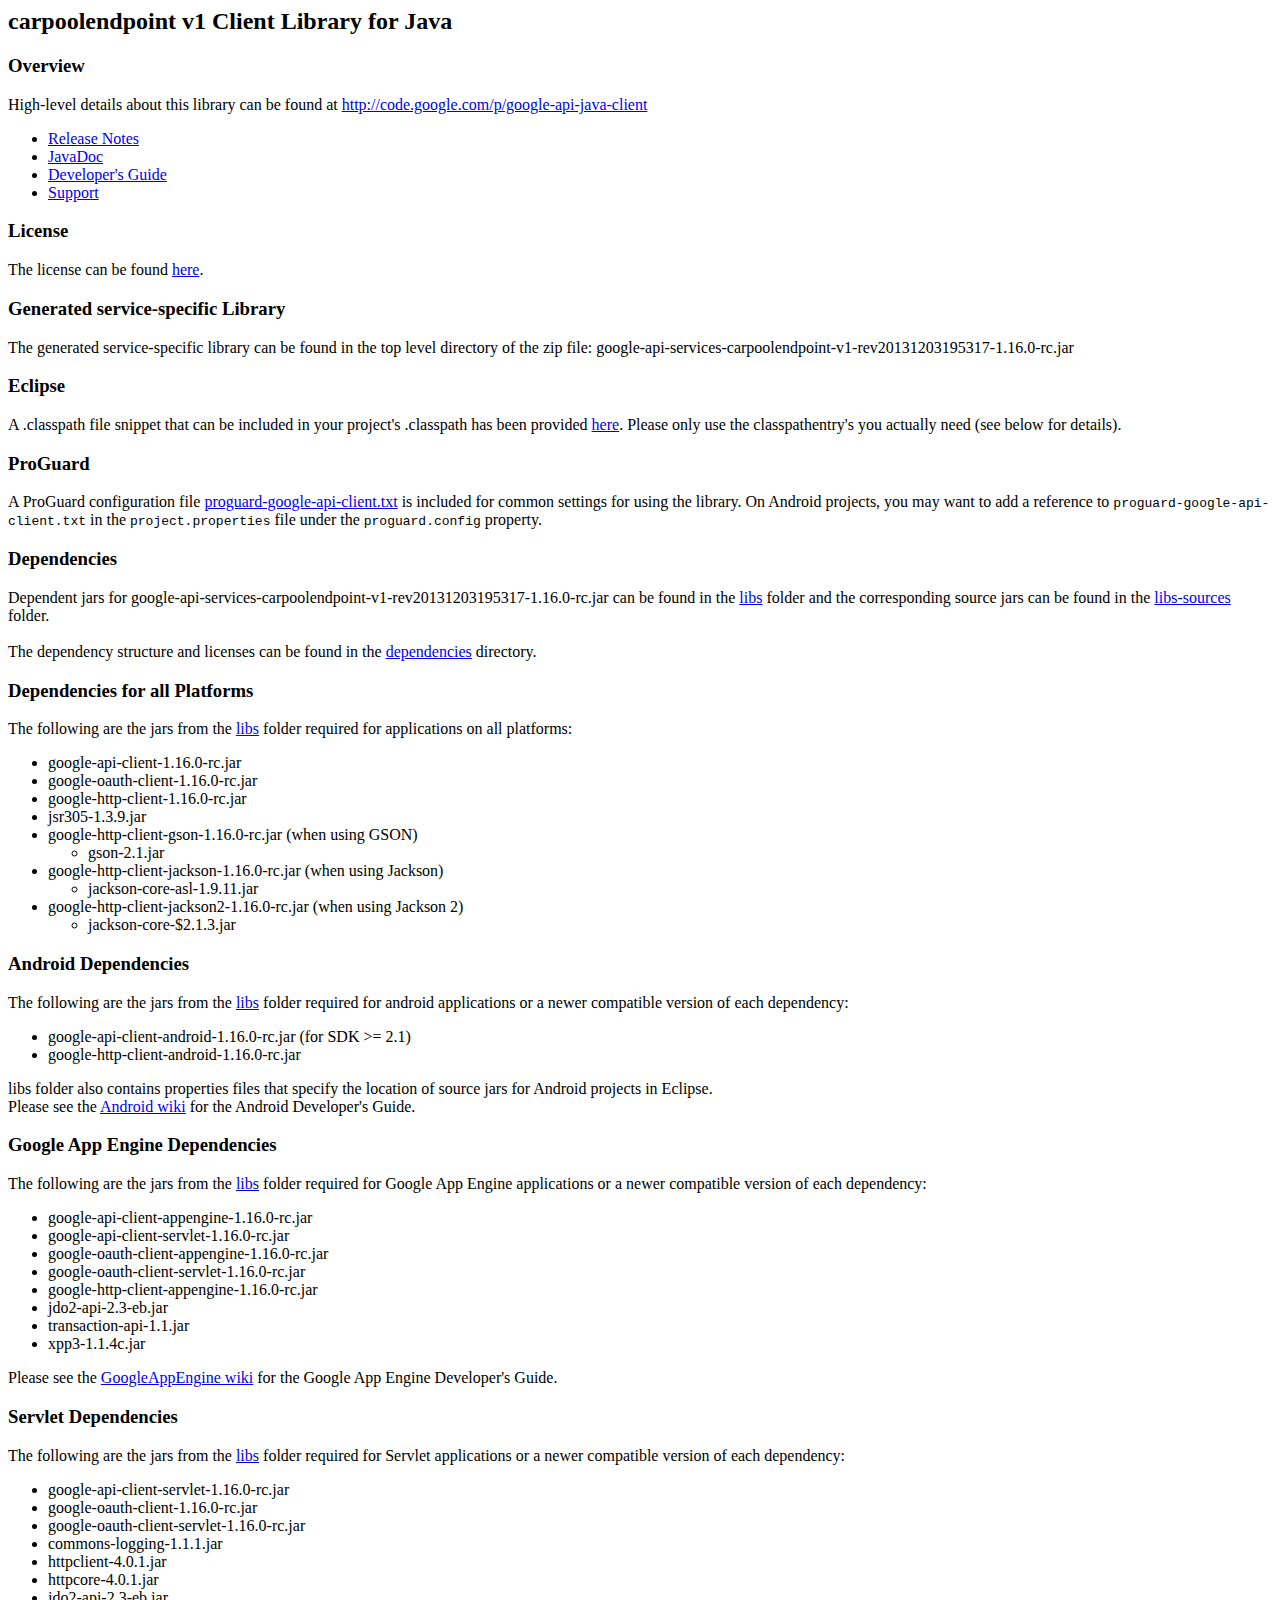
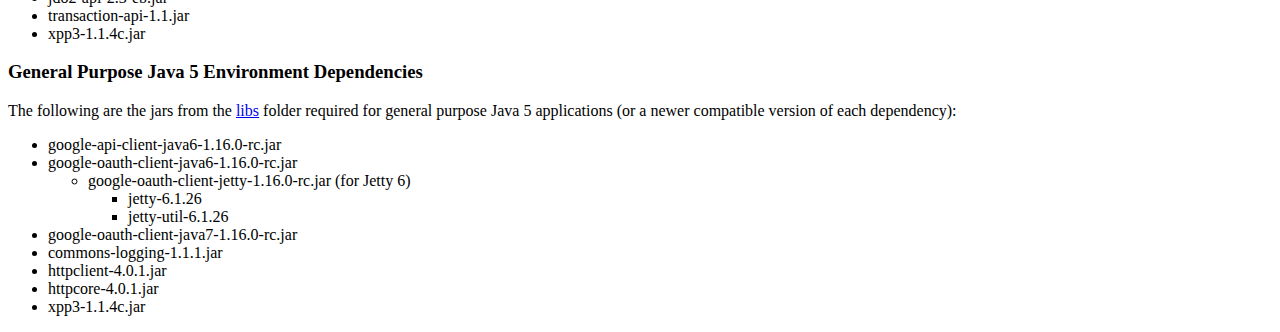
==== endpoint-libs/libcarpoolendpoint-v1/carpoolendpoint/readme.html @ 80a6499d "Update user entity" ====
<html>
<title>carpoolendpoint v1 Client Library for Java</title>
<body>
<h2>carpoolendpoint v1 Client Library for Java</h2>

<h3>Overview</h3>
<p>High-level details about this library can be found at
<a href="http://code.google.com/p/google-api-java-client">http://code.google.com/p/google-api-java-client</a>
<ul>
  <li><a href='http://code.google.com/p/google-api-java-client/wiki/ReleaseNotes#Version_1.16.0-rc'>Release Notes</a></li>
  <li><a href='http://javadoc.google-api-java-client.googlecode.com/hg/apis/carpoolendpoint/v1/index.html'>JavaDoc</a></li>
  <li><a href='http://code.google.com/p/google-api-java-client/wiki/DeveloperGuide'>Developer's Guide</a></li>
  <li><a href='http://groups.google.com/group/google-api-java-client'>Support</a></li>
</ul>

<h3>License</h3>
The license can be found <a href='LICENSE.txt'>here</a>.<br/>

<h3>Generated service-specific Library</h3>
The generated service-specific library can be found in the top level directory
of the zip file:
google-api-services-carpoolendpoint-v1-rev20131203195317-1.16.0-rc.jar


<h3>Eclipse</h3>
A .classpath file snippet that can be included in your project's .classpath has been provided <a href='classpath-include'>here</a>.
Please only use the classpathentry's you actually need (see below for details).

<h3>ProGuard</h3>
A ProGuard configuration file <a href="proguard-google-api-client.txt">proguard-google-api-client.txt</a>
is included for common settings for using the library. On Android projects, you may want to add a reference to
<code>proguard-google-api-client.txt</code> in the <code>project.properties</code> file under the
<code>proguard.config</code> property.

<h3>Dependencies</h3>
<p>
Dependent jars for
google-api-services-carpoolendpoint-v1-rev20131203195317-1.16.0-rc.jar
can be found in the <a href='libs'>libs</a> folder and the corresponding source
jars can be found in the <a href='libs-sources'>libs-sources</a> folder.
<br/><br/>
The dependency structure and licenses can be found in the
<a href='dependencies'>dependencies</a> directory.
</p>

<h3>Dependencies for all Platforms</h3>
The following are the jars from the <a href='libs'>libs</a> folder required for
applications on all platforms:
<ul>
  <li>google-api-client-1.16.0-rc.jar</li>
  <li>google-oauth-client-1.16.0-rc.jar</li>
  <li>google-http-client-1.16.0-rc.jar</li>
  <li>jsr305-1.3.9.jar</li>
  <li>google-http-client-gson-1.16.0-rc.jar (when using GSON)
    <ul>
      <li>gson-2.1.jar</li>
    </ul>
  </li>
  <li>google-http-client-jackson-1.16.0-rc.jar (when using Jackson)
    <ul>
      <li>jackson-core-asl-1.9.11.jar</li>
    </ul>
  </li>
  <li>google-http-client-jackson2-1.16.0-rc.jar (when using Jackson 2)
    <ul>
      <li>jackson-core-$2.1.3.jar</li>
    </ul>
  </li>
</ul>

<h3>Android Dependencies</h3>
The following are the jars from the <a href='libs'>libs</a> folder required for
android applications or a newer compatible version of each dependency:
<ul>
  <li>google-api-client-android-1.16.0-rc.jar (for SDK >= 2.1)</li>
  <li>google-http-client-android-1.16.0-rc.jar</li>
</ul>
<The <a href='libs'>libs</a> folder also contains properties files that specify the location of source
jars for Android projects in Eclipse.<br/>
Please see the
<a href='http://code.google.com/p/google-api-java-client/wiki/Android'>Android wiki</a>
for the Android Developer's Guide.

<h3>Google App Engine Dependencies</h3>
The following are the jars from the <a href='libs'>libs</a> folder required for
Google App Engine applications or a newer compatible version of each dependency:
<ul>
  <li>google-api-client-appengine-1.16.0-rc.jar</li>
  <li>google-api-client-servlet-1.16.0-rc.jar</li>
  <li>google-oauth-client-appengine-1.16.0-rc.jar</li>
  <li>google-oauth-client-servlet-1.16.0-rc.jar</li>
  <li>google-http-client-appengine-1.16.0-rc.jar</li>
  <li>jdo2-api-2.3-eb.jar</li>
  <li>transaction-api-1.1.jar</li>
  <li>xpp3-1.1.4c.jar</li>
</ul>
Please see the
<a href='http://code.google.com/p/google-api-java-client/wiki/GoogleAppEngine'>GoogleAppEngine wiki</a>
for the Google App Engine Developer's Guide.

<h3>Servlet Dependencies</h3>
The following are the jars from the <a href='libs'>libs</a> folder required for
Servlet applications or a newer compatible version of each dependency:
<ul>
  <li>google-api-client-servlet-1.16.0-rc.jar</li>
  <li>google-oauth-client-1.16.0-rc.jar</li>
  <li>google-oauth-client-servlet-1.16.0-rc.jar</li>
  <li>commons-logging-1.1.1.jar</li>
  <li>httpclient-4.0.1.jar</li>
  <li>httpcore-4.0.1.jar</li>
  <li>jdo2-api-2.3-eb.jar</li>
  <li>transaction-api-1.1.jar</li>
  <li>xpp3-1.1.4c.jar</li>
</ul>

<h3>General Purpose Java 5 Environment Dependencies</h3>
The following are the jars from the <a href='libs'>libs</a> folder required for
general purpose Java 5 applications (or a newer compatible version of each dependency):
<ul>
  <li>google-api-client-java6-1.16.0-rc.jar</li>
  <li>google-oauth-client-java6-1.16.0-rc.jar
  <ul>
    <li>google-oauth-client-jetty-1.16.0-rc.jar (for Jetty 6)
      <ul>
        <li>jetty-6.1.26</li>
        <li>jetty-util-6.1.26</li>
      </ul>
    </li>
  </ul></li>
  <li>google-oauth-client-java7-1.16.0-rc.jar</li>
  <li>commons-logging-1.1.1.jar</li>
  <li>httpclient-4.0.1.jar</li>
  <li>httpcore-4.0.1.jar</li>
  <li>xpp3-1.1.4c.jar</li>
</ul>


</body>
</html>
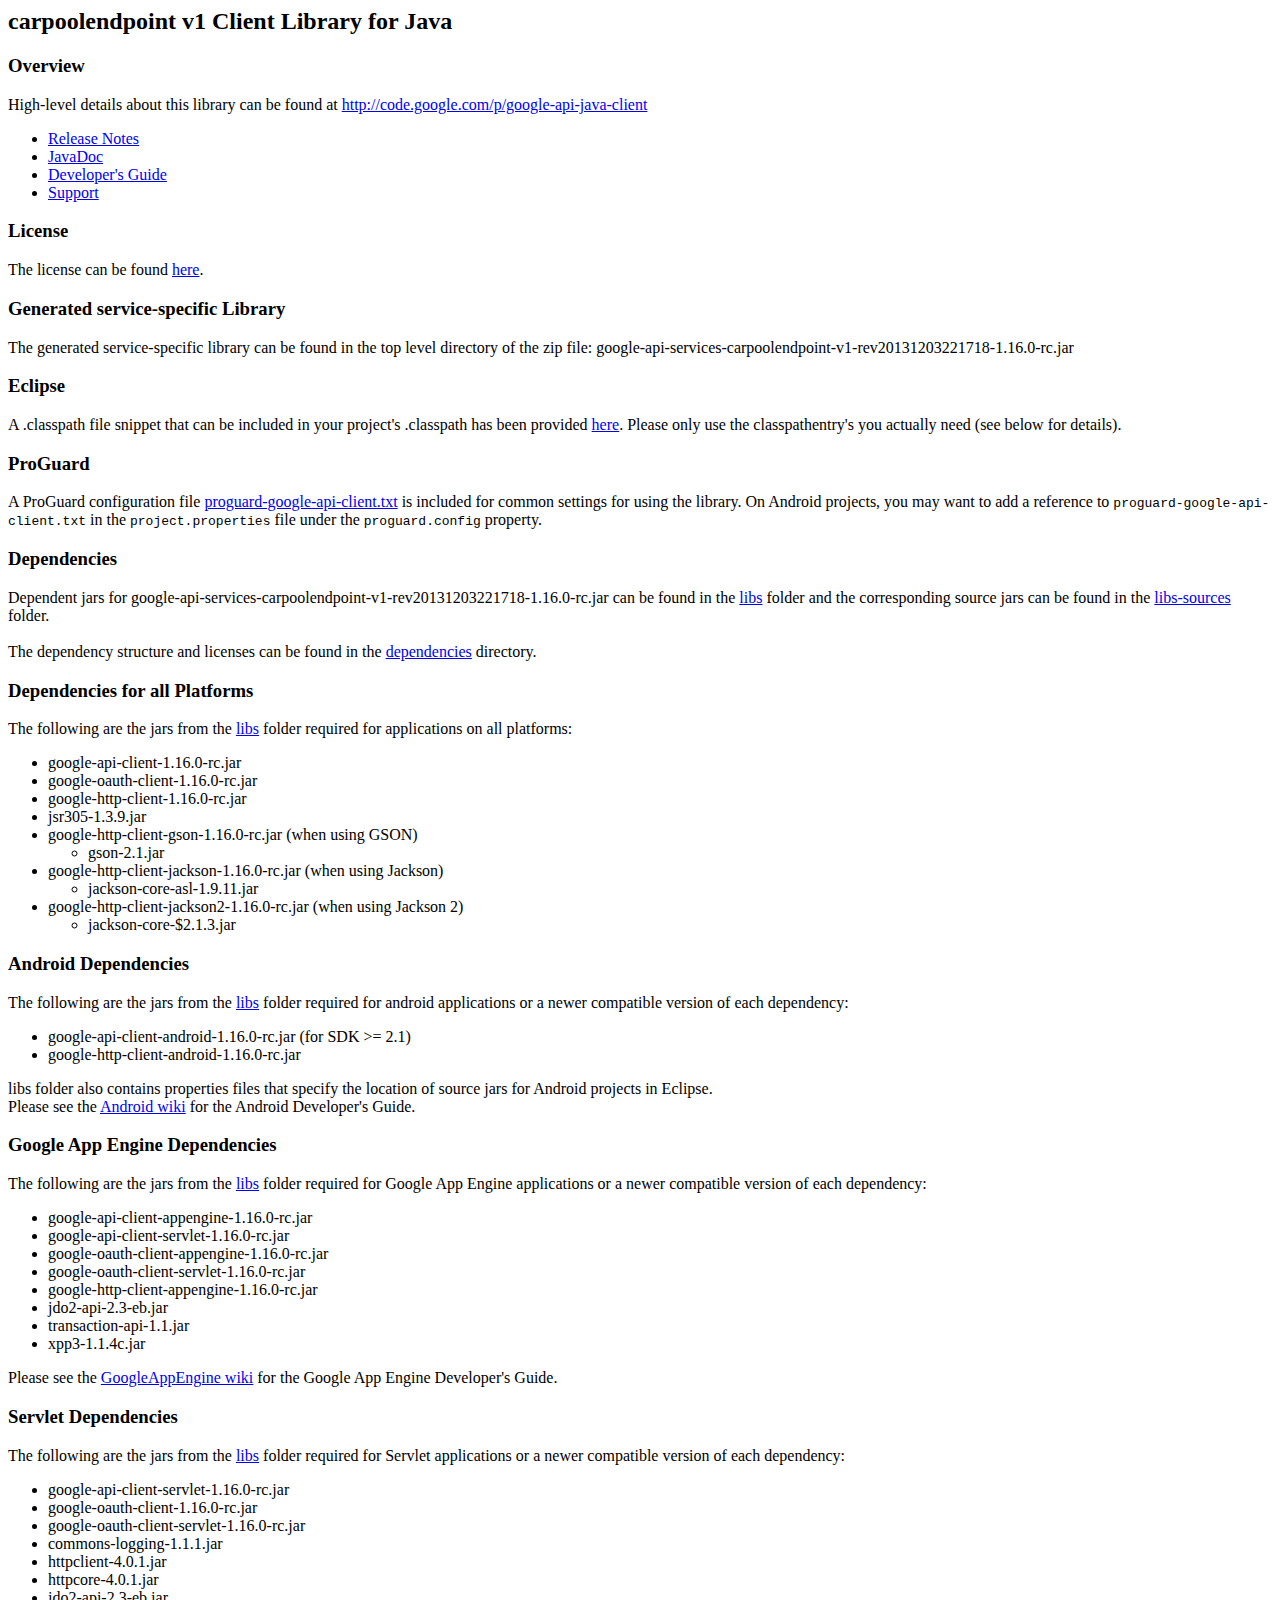
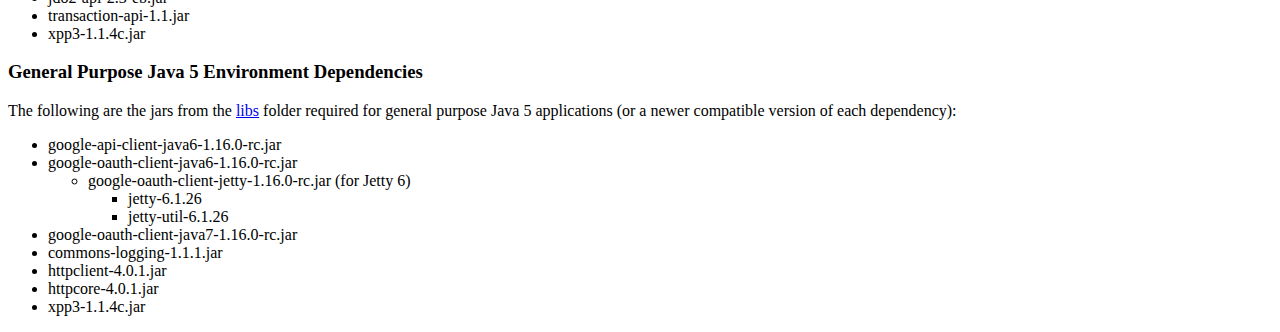
==== commit 70d6fd1e: "updated customers and carpool" ====
--- a/endpoint-libs/libcarpoolendpoint-v1/carpoolendpoint/readme.html
+++ b/endpoint-libs/libcarpoolendpoint-v1/carpoolendpoint/readme.html
@@ -19,7 +19,7 @@
 <h3>Generated service-specific Library</h3>
 The generated service-specific library can be found in the top level directory
 of the zip file:
-google-api-services-carpoolendpoint-v1-rev20131203195317-1.16.0-rc.jar
+google-api-services-carpoolendpoint-v1-rev20131203221718-1.16.0-rc.jar
 
 
 <h3>Eclipse</h3>
@@ -35,7 +35,7 @@
 <h3>Dependencies</h3>
 <p>
 Dependent jars for
-google-api-services-carpoolendpoint-v1-rev20131203195317-1.16.0-rc.jar
+google-api-services-carpoolendpoint-v1-rev20131203221718-1.16.0-rc.jar
 can be found in the <a href='libs'>libs</a> folder and the corresponding source
 jars can be found in the <a href='libs-sources'>libs-sources</a> folder.
 <br/><br/>
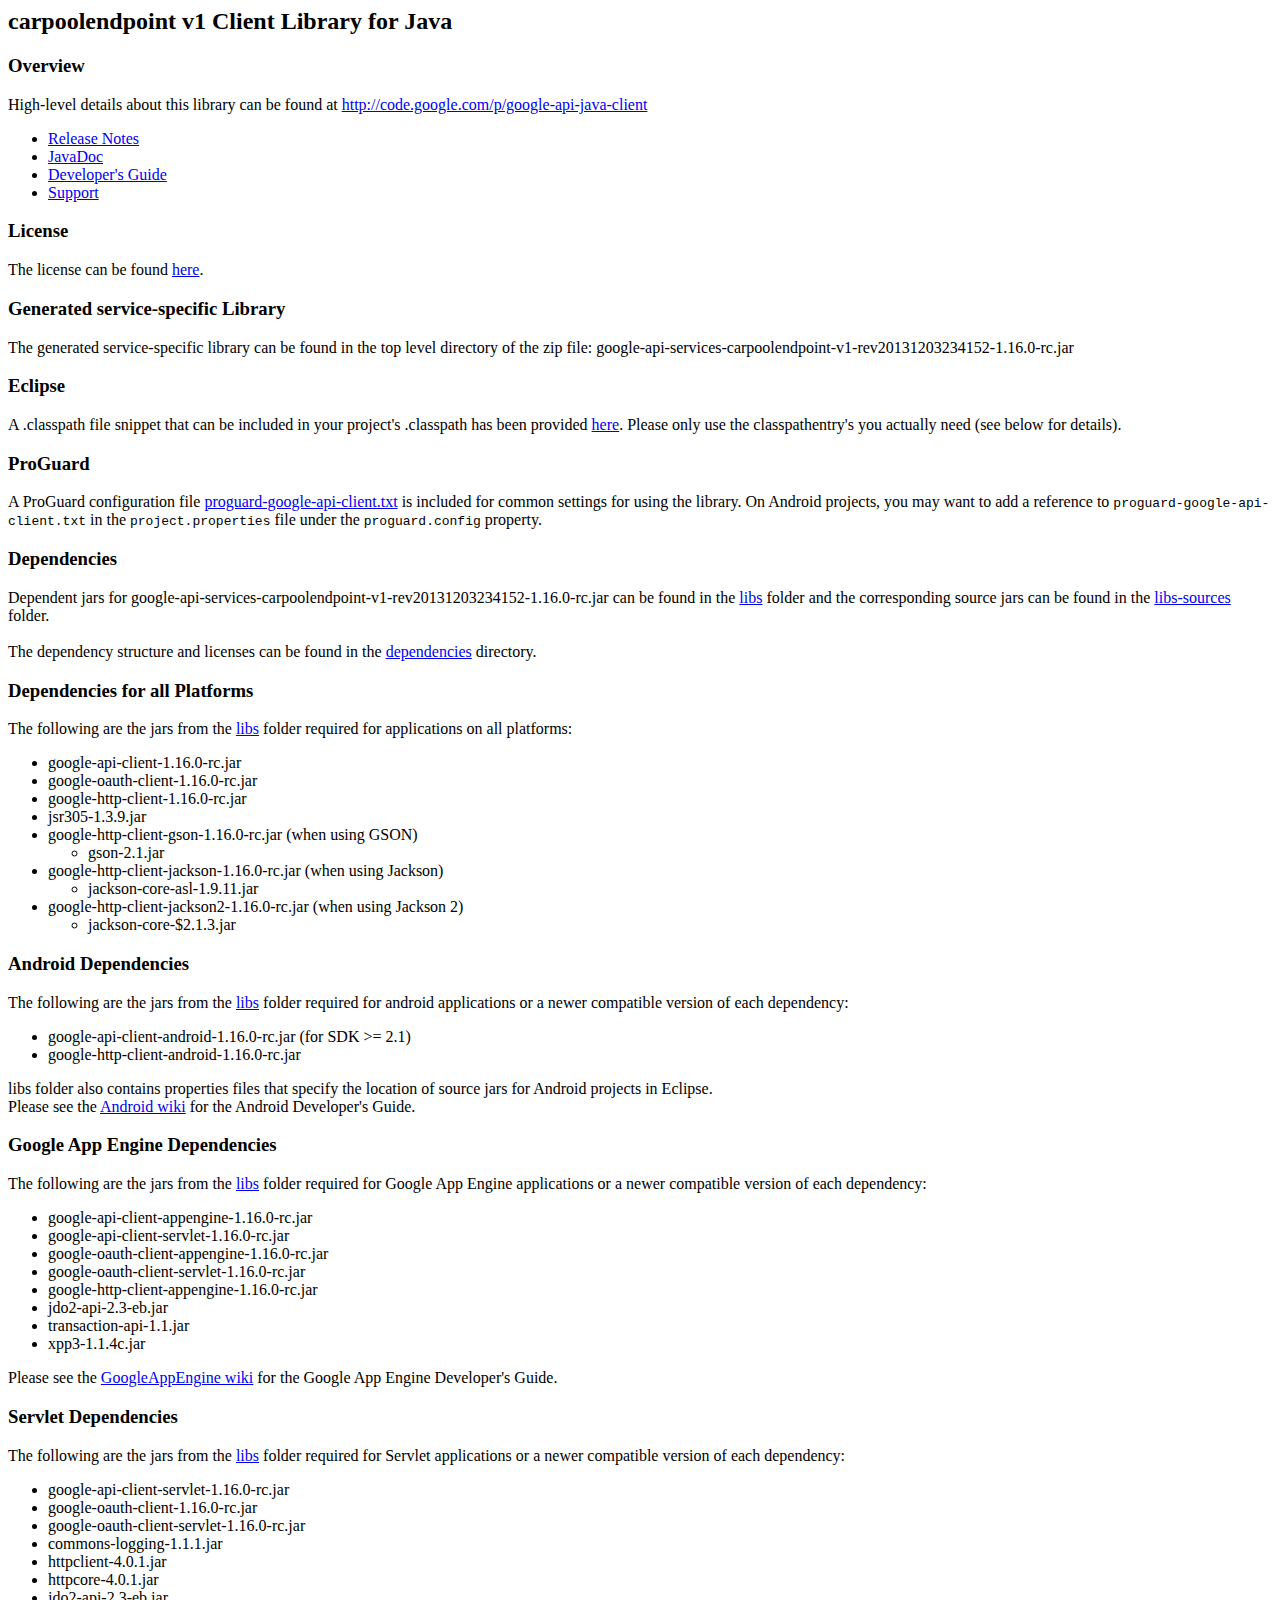
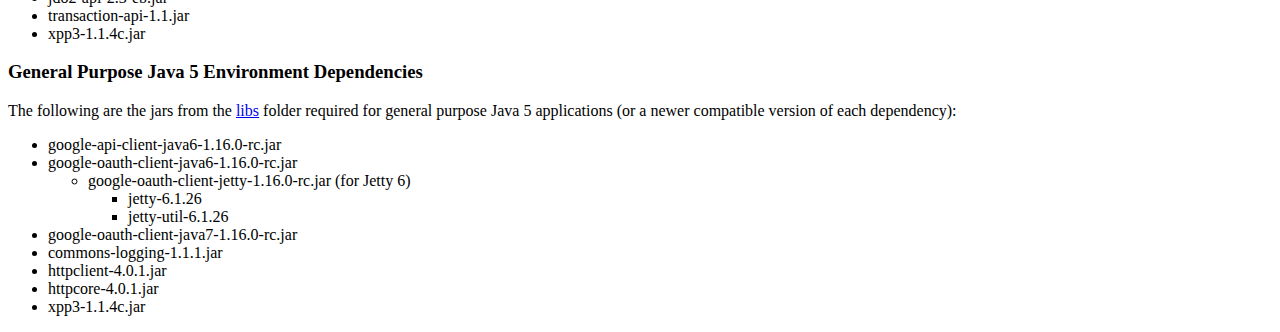
==== commit bd45b98c: "Updated Carpool to use Keys for customers" ====
--- a/endpoint-libs/libcarpoolendpoint-v1/carpoolendpoint/readme.html
+++ b/endpoint-libs/libcarpoolendpoint-v1/carpoolendpoint/readme.html
@@ -19,7 +19,7 @@
 <h3>Generated service-specific Library</h3>
 The generated service-specific library can be found in the top level directory
 of the zip file:
-google-api-services-carpoolendpoint-v1-rev20131203221718-1.16.0-rc.jar
+google-api-services-carpoolendpoint-v1-rev20131203234152-1.16.0-rc.jar
 
 
 <h3>Eclipse</h3>
@@ -35,7 +35,7 @@
 <h3>Dependencies</h3>
 <p>
 Dependent jars for
-google-api-services-carpoolendpoint-v1-rev20131203221718-1.16.0-rc.jar
+google-api-services-carpoolendpoint-v1-rev20131203234152-1.16.0-rc.jar
 can be found in the <a href='libs'>libs</a> folder and the corresponding source
 jars can be found in the <a href='libs-sources'>libs-sources</a> folder.
 <br/><br/>
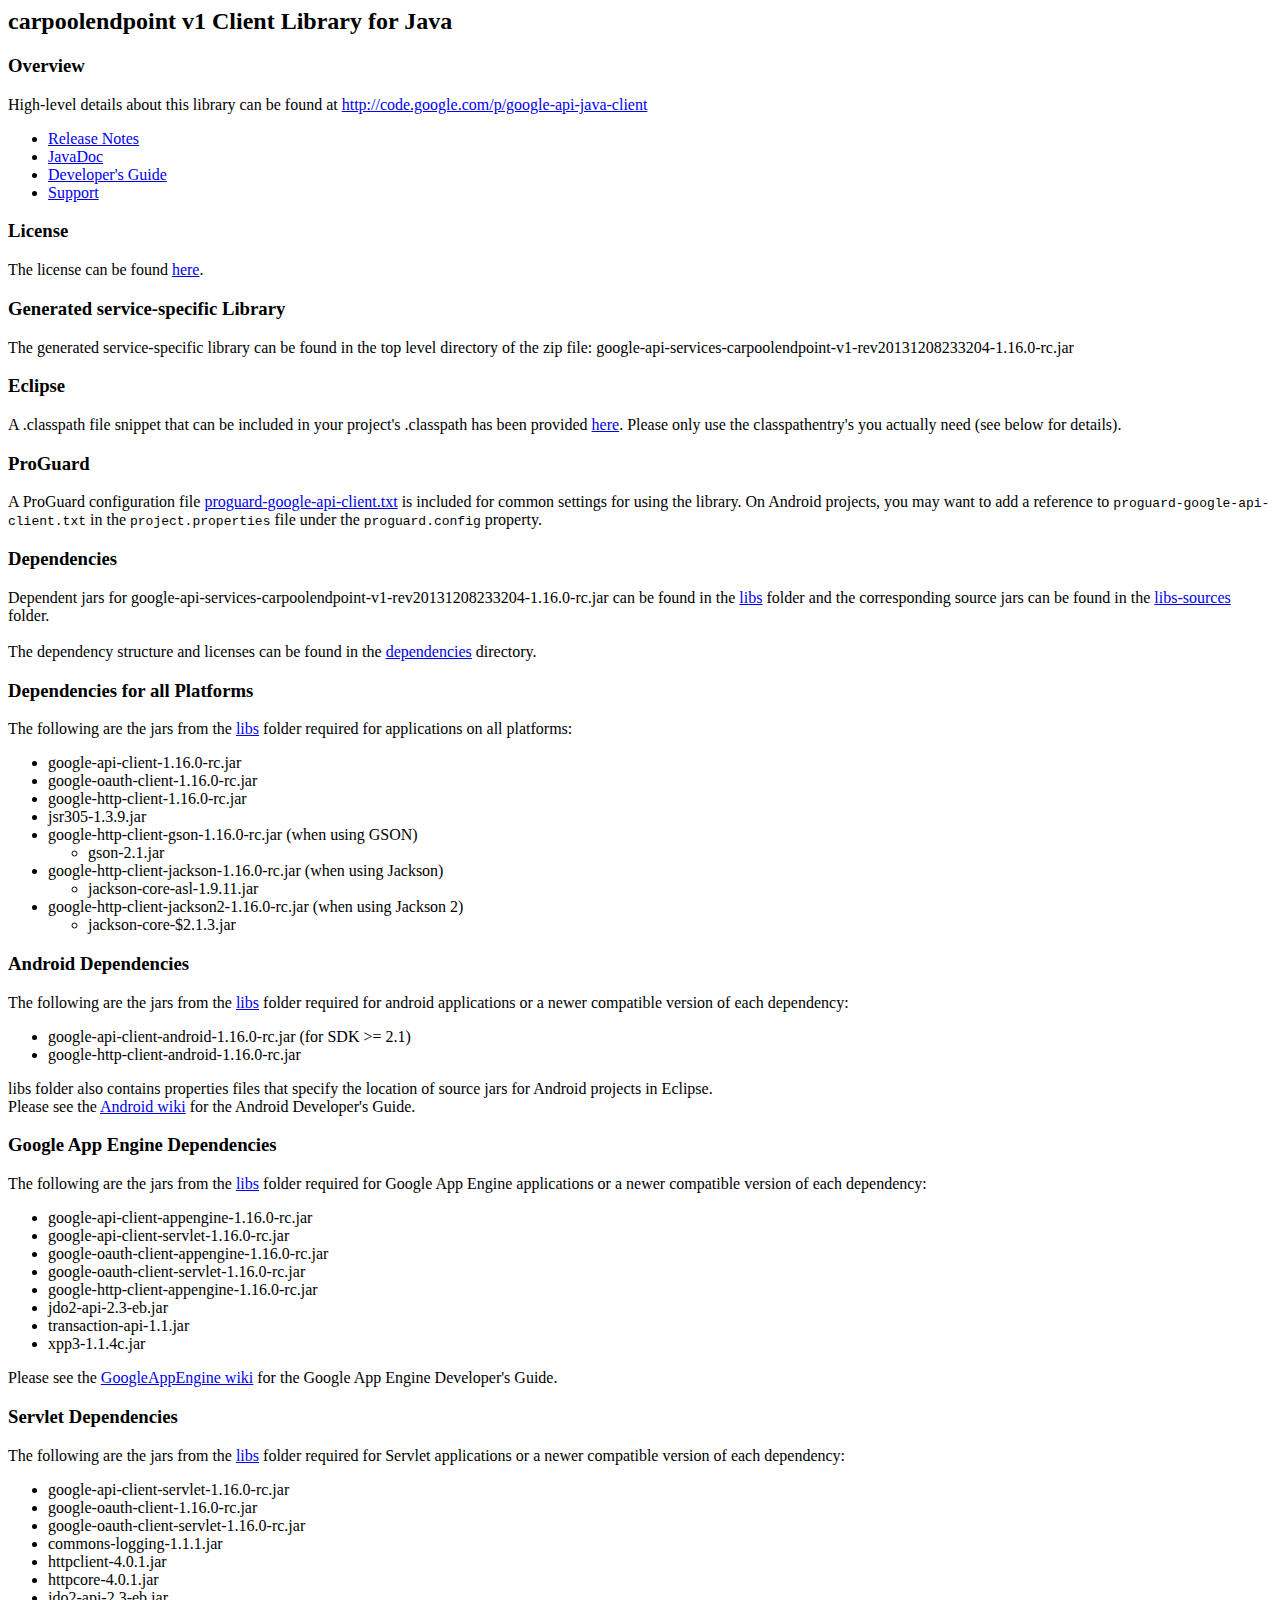
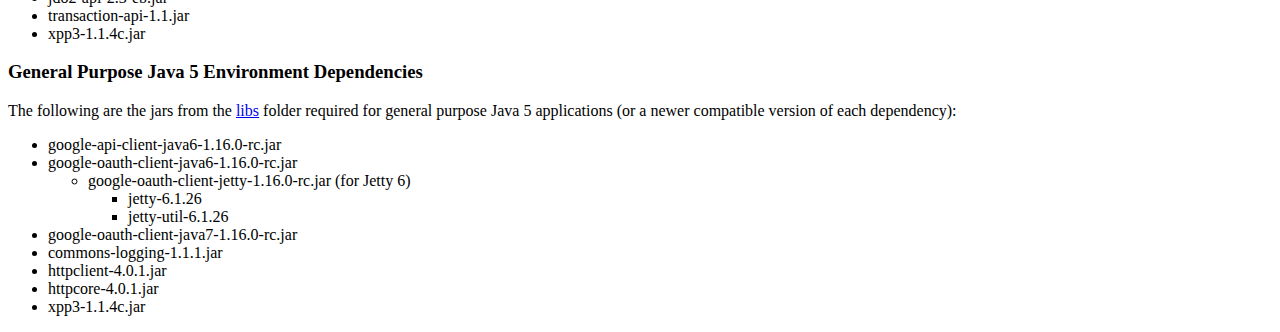
==== commit 3980ca8e: "Fixed customerendpoint" ====
--- a/endpoint-libs/libcarpoolendpoint-v1/carpoolendpoint/readme.html
+++ b/endpoint-libs/libcarpoolendpoint-v1/carpoolendpoint/readme.html
@@ -19,7 +19,7 @@
 <h3>Generated service-specific Library</h3>
 The generated service-specific library can be found in the top level directory
 of the zip file:
-google-api-services-carpoolendpoint-v1-rev20131203234152-1.16.0-rc.jar
+google-api-services-carpoolendpoint-v1-rev20131208233204-1.16.0-rc.jar
 
 
 <h3>Eclipse</h3>
@@ -35,7 +35,7 @@
 <h3>Dependencies</h3>
 <p>
 Dependent jars for
-google-api-services-carpoolendpoint-v1-rev20131203234152-1.16.0-rc.jar
+google-api-services-carpoolendpoint-v1-rev20131208233204-1.16.0-rc.jar
 can be found in the <a href='libs'>libs</a> folder and the corresponding source
 jars can be found in the <a href='libs-sources'>libs-sources</a> folder.
 <br/><br/>
